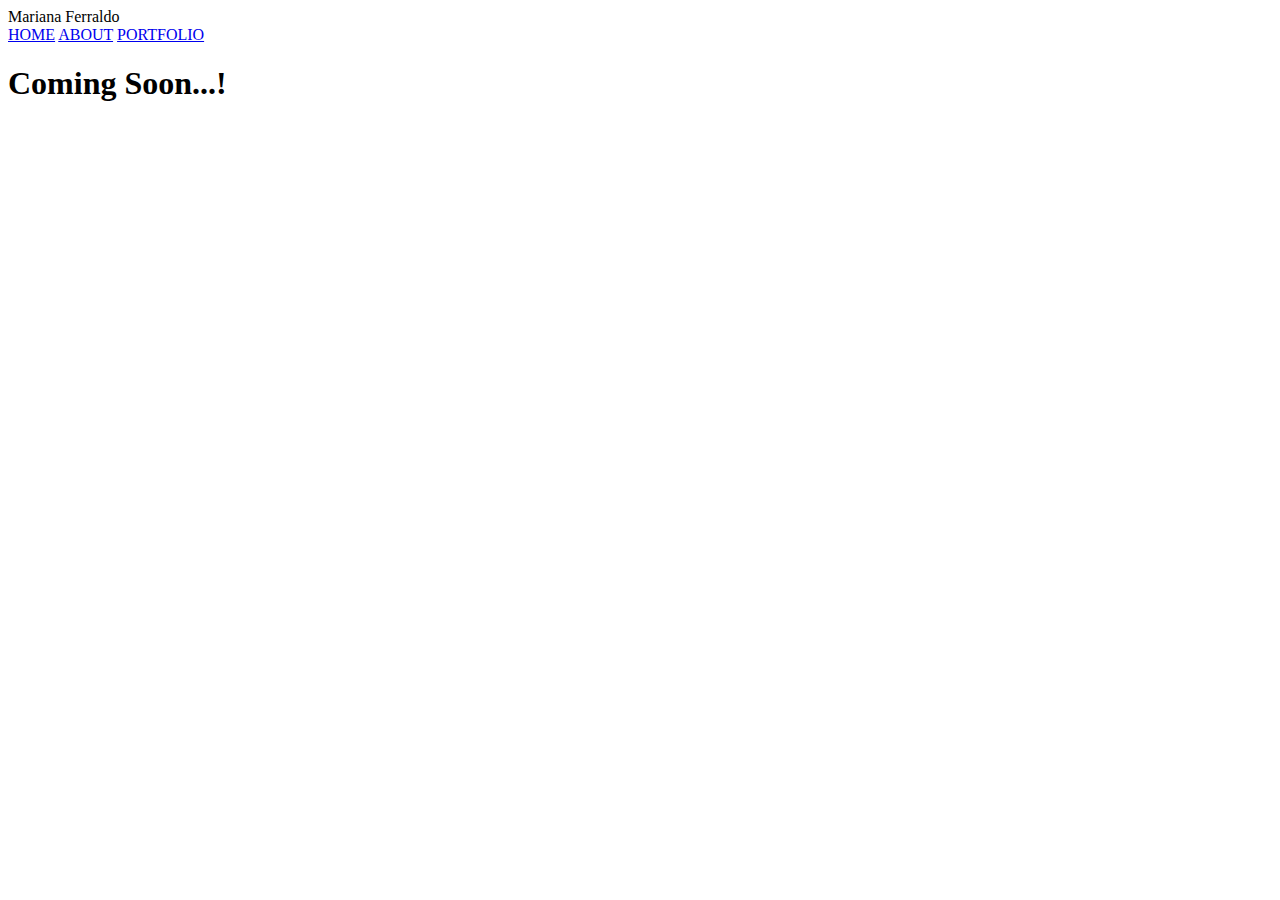
==== index.html @ 4a83df3b "add the index.html changes" ====
<!DOCTYPE html>
<html lang="en">
<head>
    <meta charset="UTF-8">
    <meta name="viewport" content="width=device-width, initial-scale=1.0">
    <title>My Personal Website</title>
</head>
<body> 
    <header>
        <span class="name">Mariana Ferraldo</span>
        <nav class="links">
            <a href="index.html">HOME</a>
            <a href="about.html">ABOUT</a>
            <a class="active" href="portfolio.html">PORTFOLIO</a>
        </nav>
    </header>
 <h1> Coming Soon...!</h1>   
</body>
</html>
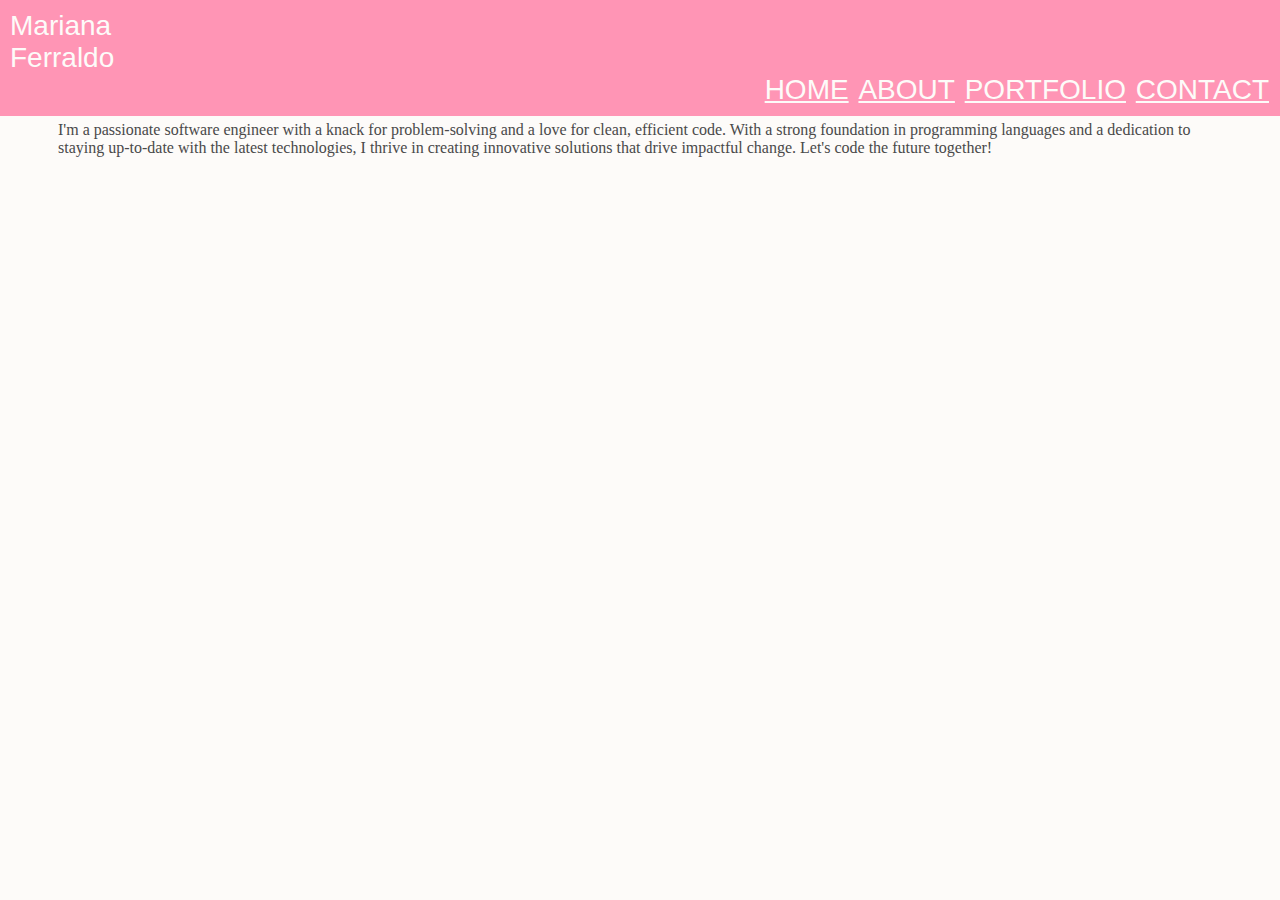
==== commit 14ab14d0: "adding the contact form" ====
--- a/index.html
+++ b/index.html
@@ -4,6 +4,8 @@
     <meta charset="UTF-8">
     <meta name="viewport" content="width=device-width, initial-scale=1.0">
     <title>My Personal Website</title>
+    <link rel="stylesheet" type="text/css" href="style.css"/>
+    <script src="javascript.js"></script>
 </head>
 <body> 
     <header>
@@ -12,8 +14,12 @@
             <a href="index.html">HOME</a>
             <a href="about.html">ABOUT</a>
             <a class="active" href="portfolio.html">PORTFOLIO</a>
+            <a href="contact.html">CONTACT</a>
         </nav>
     </header>
- <h1> Coming Soon...!</h1>   
+    <main>
+        <h1> Developer, designer, and solution </h1>
+        <p>I'm a passionate software engineer with a knack for problem-solving and a love for clean, efficient code. With a strong foundation in programming languages and a dedication to staying up-to-date with the latest technologies, I thrive in creating innovative solutions that drive impactful change. Let's code the future together!</p>
+    </main>
 </body>
-</html>+</html>
--- a/style.css
+++ b/style.css
@@ -0,0 +1,115 @@
+/* body css */
+body {
+    background-color: #fdfbf9;
+}
+
+/* header link */
+header {
+    background-color: #ff95b5;
+    font-size: 28px;
+    color:#fdfbf9;
+    position: fixed;
+    left: 0;
+    right: 0;
+    top: 0%;
+    padding: 10px 10px 10px 10px;
+    font-family: 'Franklin Gothic Medium', 'Arial Narrow', Arial, sans-serif;
+    
+}
+.links {
+    float: right;
+    color: #fdfbf9
+}
+
+.links a {
+    color: #fdfbf9;
+    padding: 1px 1px 1px 1px;
+}
+
+main {
+    padding: 50px 50px 30px 50px;
+    color: #494949 ;
+    font-family: Cambria, Cochin, Georgia, Times, 'Times New Roman', serif;
+}
+
+h1 {
+    font-family: 'Franklin Gothic Medium', 'Arial Narrow', Arial, sans-serif;
+    font-size: 25px;
+    text-align: center;
+}
+
+h2 {
+    font-family: 'Franklin Gothic Medium', 'Arial Narrow', Arial, sans-serif;
+    font-size: 25px;
+}
+
+.design {
+    width: 150px;
+    float: left;
+    padding: 2px 10px 2px 2px;
+}
+
+.camera {
+    width: 150px;
+    float: right;
+    padding: 5px 10px 2px;
+}
+
+.dance {
+    width: 150px;
+    float: left;
+    padding: 5px 10px 2px 2px;
+}
+
+section {
+    border-top: 1px solid #bbb;
+}
+
+.portfolio {
+    margin: 40px;
+    padding: 8px 2px 8px 8px;
+    background-color: #ffe4ef;
+}
+
+.project {
+    width: 150px;
+    float: left;
+    padding: 5px 10px 2px 2px;
+}
+
+
+/* Contact Me */
+
+.contactme {
+    background-color: #ff95b5;
+    padding: 20px;
+    text-align: center;
+    margin: 40px;
+
+}
+
+.form {
+    display: flex;
+        flex-direction: column;
+        justify-content: space-around;
+        margin: 0 auto;
+        max-width: 880px;
+        height: 250px;
+        text-align: left;
+}
+
+.label {
+    display:block;
+    padding: 0;
+    width: 80%;
+}
+.name{
+    width: 200px;
+    display: block;
+      
+}
+.message {
+    height: 100px;
+    text-align: center;
+    
+}